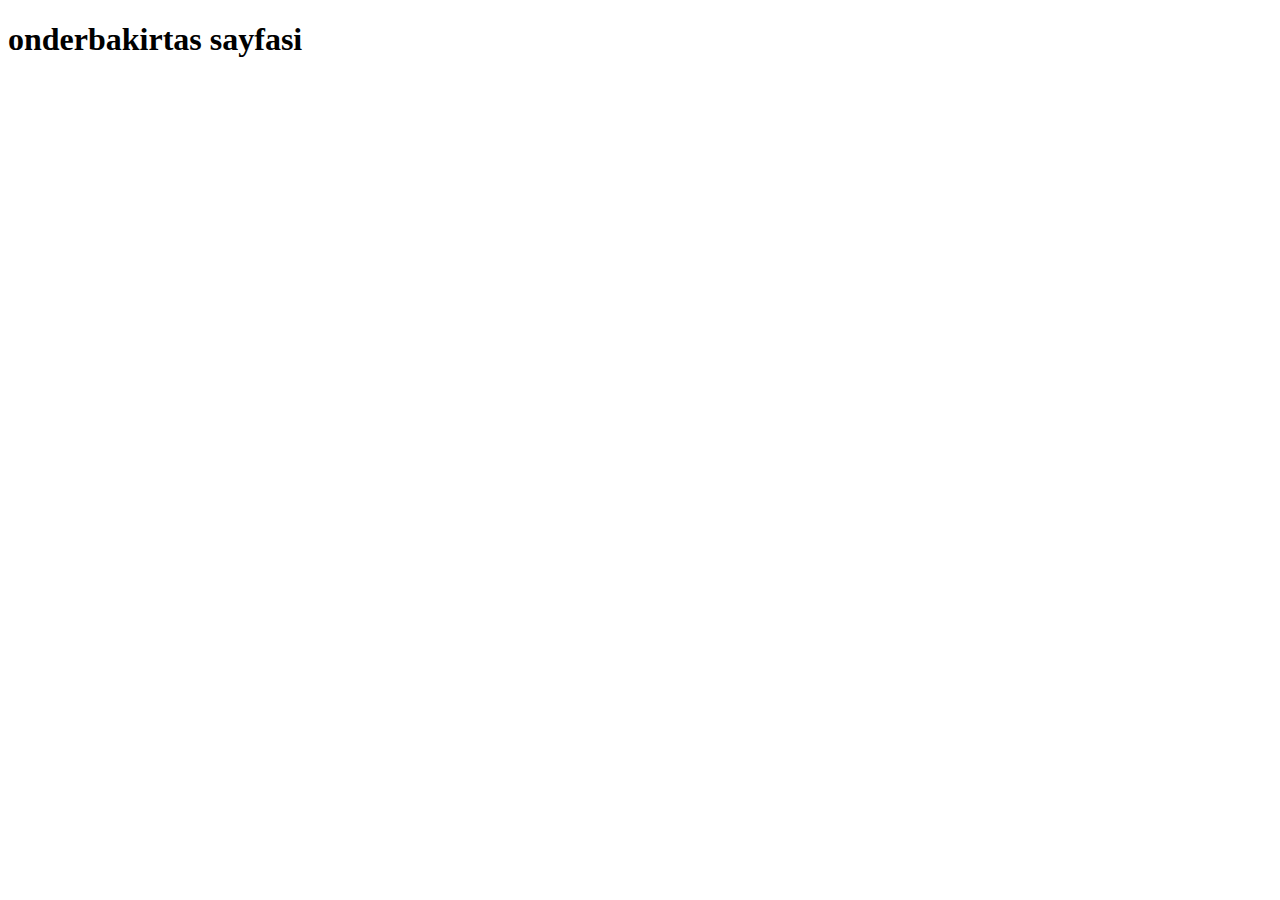
==== onderbakirtas.html @ 4c4481f4 "Added: New page created 'onderbakirtas.html'" ====
<!DOCTYPE html>
<html lang="en">
<head>
  <meta charset="UTF-8">
  <meta name="viewport" content="width=device-width, initial-scale=1.0">
  <title>Alt Sayfa</title>
</head>
<body>
  <h1>onderbakirtas sayfasi</h1>
</body>
</html>
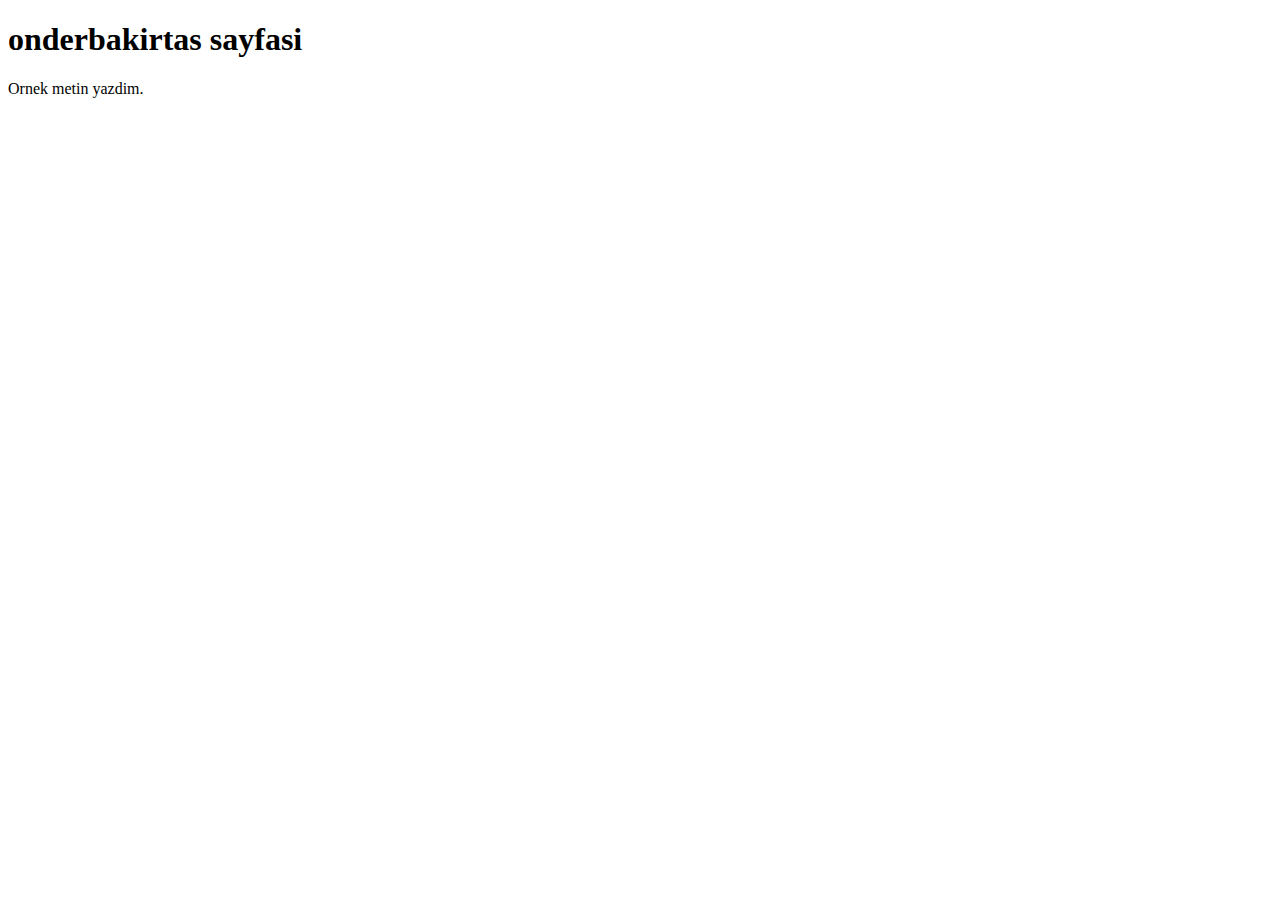
==== commit 0c1d6d06: "Added: New sample text insertion." ====
--- a/onderbakirtas.html
+++ b/onderbakirtas.html
@@ -7,5 +7,6 @@
 </head>
 <body>
   <h1>onderbakirtas sayfasi</h1>
+  <p>Ornek metin yazdim.</p>
 </body>
 </html>